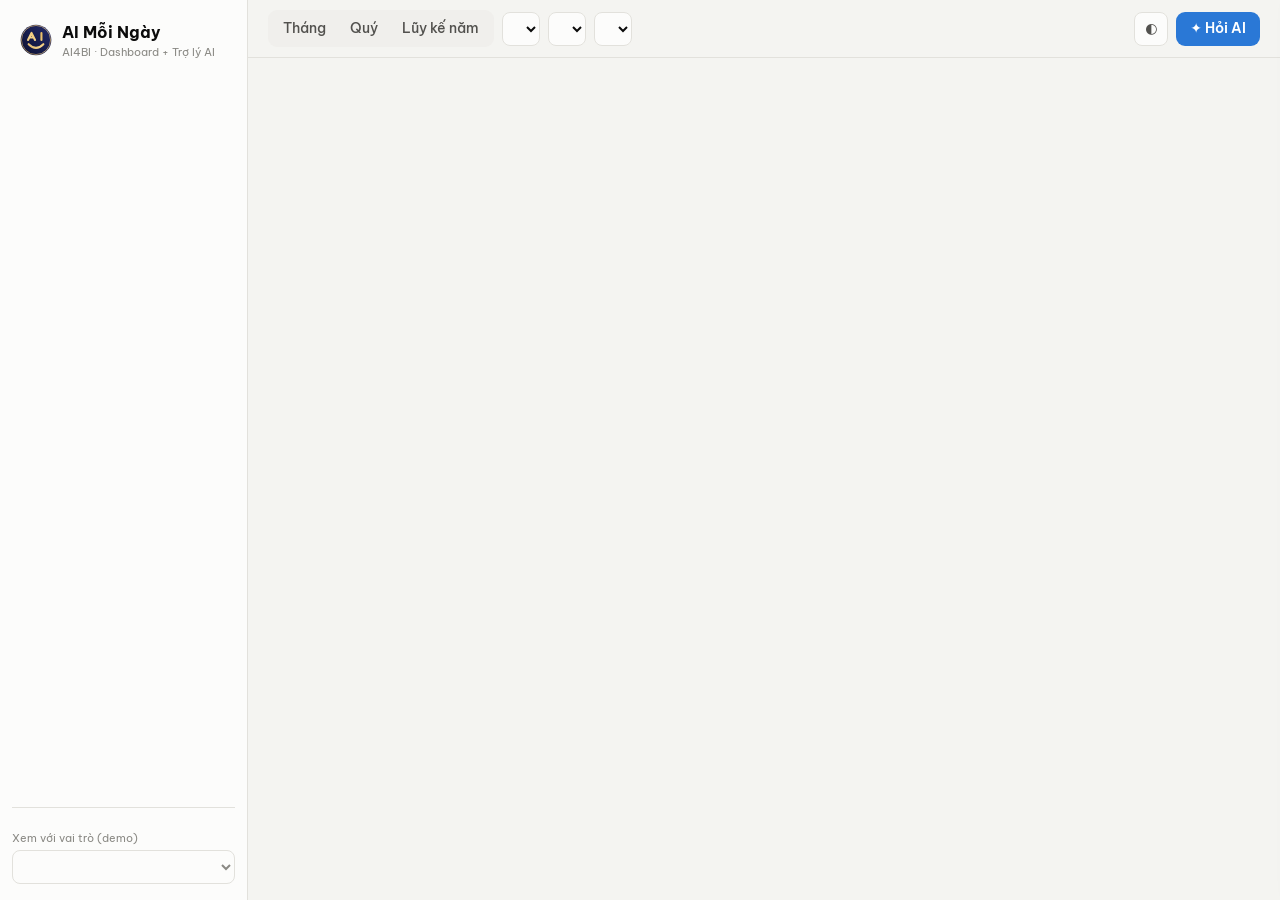
==== static/index.html @ ea62d42e "fix: publish.py in loi tieng Viet dung ma UTF-8" ====
<!doctype html>
<html lang="vi">
<head>
  <meta charset="utf-8">
  <meta name="viewport" content="width=device-width, initial-scale=1">
  <title>AI4BI – AI Mỗi Ngày</title>
  <link rel="icon" href="/static/favicon.svg" type="image/svg+xml">
  <link rel="apple-touch-icon" href="/static/apple-touch-icon.png">
  <link rel="preconnect" href="https://fonts.googleapis.com">
  <link href="https://fonts.googleapis.com/css2?family=Be+Vietnam+Pro:wght@400;500;600;700&display=swap" rel="stylesheet">
  <link rel="stylesheet" href="/static/css/app.css">
  <script src="/static/vendor/chart.umd.min.js"></script>
</head>
<body>
<div class="app" id="app">
  <aside class="sidebar" id="sidebar">
    <div class="brand">
      <img src="/static/favicon.svg" alt="" width="32" height="32">
      <div><div class="brand-name" id="brandName">AI Mỗi Ngày</div><div class="brand-sub">AI4BI · Dashboard + Trợ lý AI <span class="edition-tag" id="editionTag" hidden>LITE</span></div></div>
    </div>
    <nav id="menu"></nav>
    <div class="upgrade" id="upgrade" hidden>
      <b>Mở khoá AI4BI Pro</b>
      <span>P&amp;L, Bảng cân đối, Dòng tiền, Tồn kho, đăng nhập &amp; phân quyền, kết nối Postgres/SQL Server.</span>
      <a class="btn-ai" id="upgradePro" target="_blank" rel="noopener">Xem bản Pro</a>
      <a class="link-btn" id="upgradeDemo" target="_blank" rel="noopener">Đặt lịch demo 1-1</a>
    </div>
    <div class="side-foot">
      <div class="who" id="who"></div>
      <label class="field" id="userSelWrap">
        <span>Xem với vai trò (demo)</span>
        <select id="userSel"></select>
      </label>
      <div class="acct" id="acct" hidden>
        <a class="link-btn" href="/admin/users" id="adminLink" hidden>Quản trị người dùng</a>
        <button class="link-btn" type="button" id="pwBtn">Đổi mật khẩu</button>
        <button class="link-btn" type="button" id="logoutBtn">Đăng xuất</button>
        <button class="link-btn" type="button" id="logoutAllBtn">Đăng xuất mọi thiết bị</button>
      </div>
    </div>
  </aside>
  <div class="scrim" id="scrim"></div>

  <main class="main">
    <header class="topbar">
      <button class="icon-btn only-mobile" id="menuBtn" aria-label="Mở menu">☰</button>
      <div class="seg" id="modeSeg" role="tablist" aria-label="Chế độ kỳ">
        <button data-mode="month">Tháng</button><button data-mode="quarter">Quý</button><button data-mode="ytd">Lũy kế năm</button>
      </div>
      <select id="yearSel" aria-label="Năm"></select>
      <select id="monthSel" aria-label="Tháng"></select>
      <select id="orgSel" aria-label="Đơn vị"></select>
      <div class="spacer"></div>
      <button class="icon-btn" id="themeBtn" aria-label="Đổi giao diện sáng/tối" title="Sáng / tối">◐</button>
      <button class="btn-ai" id="chatToggle">✦ Hỏi AI</button>
    </header>

    <section class="content" id="content"></section>
  </main>

  <aside class="chat-drawer" id="chatDrawer" aria-label="Trợ lý AI">
    <div class="chat-head">
      <div><b>✦ Trợ lý AI</b><div class="muted small" id="chatCtx"></div></div>
      <div>
        <a class="icon-btn" href="#/chat" title="Mở toàn màn hình">⤢</a>
        <button class="icon-btn" id="chatClose" aria-label="Đóng">✕</button>
      </div>
    </div>
    <div class="chat-body" id="chatBodyDrawer"></div>
    <form class="chat-input" id="chatFormDrawer">
      <textarea rows="1" placeholder="Hỏi về doanh thu, lợi nhuận, dòng tiền, tồn kho…" maxlength="500"></textarea>
      <button type="submit" aria-label="Gửi">➤</button>
    </form>
  </aside>
</div>
<dialog class="dlg" id="pwDialog">
  <form method="dialog" id="pwForm" novalidate>
    <h2>Đổi mật khẩu</h2>
    <label class="field"><span>Mật khẩu hiện tại</span><input type="password" name="current_password" autocomplete="current-password" required></label>
    <label class="field"><span>Mật khẩu mới (ít nhất 10 ký tự)</span><input type="password" name="new_password" autocomplete="new-password" required></label>
    <label class="field"><span>Nhập lại mật khẩu mới</span><input type="password" name="confirm" autocomplete="new-password" required></label>
    <p class="muted small">Sau khi đổi, các thiết bị khác sẽ phải đăng nhập lại.</p>
    <p class="login-msg" id="pwMsg" role="alert"></p>
    <div class="dlg-actions"><button class="link-btn" value="cancel" formnovalidate>Huỷ</button><button class="btn-ai" value="ok">Lưu</button></div>
  </form>
</dialog>
<script type="module" src="/static/js/app.js"></script>
</body>
</html>
---- static/css/app.css ----
/* AI4BI – AI Mỗi Ngày. Mọi màu là token; sáng/tối đổi ở một chỗ. */
:root {
  color-scheme: light;
  --bg: #f4f4f1; --surface: #fcfcfb; --surface-2: #f0efec; --border: #e2e1dc;
  --text: #0b0b0b; --text-2: #52514e; --muted: #8a8984;
  --s1: #2a78d6; --s2: #eb6834; --s3: #1baf7a; --s4: #eda100; --s5: #e87ba4; --s6: #008300; --s7: #6250d6; --s8: #e34948;
  --good: #0ca30c; --good-text: #006300; --warn: #fab219; --warn-text: #8a5a00; --bad: #d03b3b; --bad-text: #b02a2a;
  --pos: #2a78d6; --neg: #e34948; --neutral: #52514e; --grid: #e9e8e4;
  --accent: #2a78d6; --accent-soft: #e6f0fc;
  --shadow: 0 1px 2px rgb(0 0 0 / .05), 0 2px 8px rgb(0 0 0 / .04);
  --radius: 12px;
}
@media (prefers-color-scheme: dark) {
  :root:not([data-theme="light"]) {
    color-scheme: dark;
    --bg: #121211; --surface: #1a1a19; --surface-2: #242422; --border: #31312e;
    --text: #f0efec; --text-2: #c3c2b7; --muted: #8f8e86;
    --s1: #3987e5; --s2: #d95926; --s3: #199e70; --s4: #c98500; --s5: #d55181; --s6: #0ca30c; --s7: #9085e9; --s8: #e66767;
    --good-text: #3fcf3f; --warn-text: #fab219; --bad-text: #ef7a7a;
    --pos: #3987e5; --neg: #e66767; --neutral: #c3c2b7; --grid: #2a2a28;
    --accent: #3987e5; --accent-soft: #1d2c40;
    --shadow: none;
  }
}
:root[data-theme="dark"] {
  color-scheme: dark;
  --bg: #121211; --surface: #1a1a19; --surface-2: #242422; --border: #31312e;
  --text: #f0efec; --text-2: #c3c2b7; --muted: #8f8e86;
  --s1: #3987e5; --s2: #d95926; --s3: #199e70; --s4: #c98500; --s5: #d55181; --s6: #0ca30c; --s7: #9085e9; --s8: #e66767;
  --good-text: #3fcf3f; --warn-text: #fab219; --bad-text: #ef7a7a;
  --pos: #3987e5; --neg: #e66767; --neutral: #c3c2b7; --grid: #2a2a28;
  --accent: #3987e5; --accent-soft: #1d2c40;
  --shadow: none;
}

* { box-sizing: border-box; }
html, body { margin: 0; height: 100%; }
body { background: var(--bg); color: var(--text); font: 14px/1.5 "Be Vietnam Pro", system-ui, -apple-system, "Segoe UI", sans-serif; }
button, select, textarea, input { font: inherit; color: inherit; }
a { color: var(--accent); }
.muted { color: var(--muted); } .small { font-size: 12px; }

.app { display: grid; grid-template-columns: 248px 1fr; min-height: 100vh; }
.sidebar { background: var(--surface); border-right: 1px solid var(--border); display: flex; flex-direction: column;
  position: sticky; top: 0; height: 100vh; padding: 16px 12px; gap: 16px; z-index: 30; }
.brand { display: flex; gap: 10px; align-items: center; padding: 4px 8px; }
.brand-name { font-weight: 700; font-size: 16px; }
.brand-sub { font-size: 11px; color: var(--muted); }
nav { flex: 1; overflow: auto; }
.nav-group { font-size: 11px; text-transform: uppercase; letter-spacing: .06em; color: var(--muted); margin: 14px 10px 6px; }
.nav-item { display: flex; align-items: center; gap: 10px; padding: 8px 10px; border-radius: 8px; color: var(--text-2);
  text-decoration: none; font-weight: 500; }
.nav-item:hover { background: var(--surface-2); }
.nav-item.active { background: var(--accent-soft); color: var(--accent); }
.nav-ico { width: 18px; text-align: center; }
.nav-item.locked { color: var(--muted); }
.pro-tag { margin-left: auto; font-size: 10px; font-weight: 700; letter-spacing: .04em; color: var(--warn-text);
  background: color-mix(in srgb, var(--warn) 16%, transparent); border-radius: 6px; padding: 1px 6px; white-space: nowrap; }
.edition-tag { font-size: 10px; font-weight: 700; color: var(--accent); background: var(--accent-soft); border-radius: 5px; padding: 0 5px; }
.upgrade { display: grid; gap: 8px; margin: 12px 0; padding: 12px; border: 1px solid var(--border); border-radius: var(--radius);
  background: var(--accent-soft); font-size: 12px; color: var(--text-2); }
.upgrade b { color: var(--text); font-size: 13px; }
.upgrade .btn-ai { display: grid; place-items: center; text-decoration: none; }
.upgrade .link-btn { text-align: center; }
.side-foot { border-top: 1px solid var(--border); padding-top: 12px; display: grid; gap: 10px; }
.who { font-size: 12px; color: var(--text-2); padding: 0 4px; }
.who b { color: var(--text); display: block; font-size: 13px; }
.field { display: grid; gap: 4px; font-size: 11px; color: var(--muted); }
select { background: var(--surface); border: 1px solid var(--border); border-radius: 8px; padding: 6px 8px; min-height: 34px; }

.main { min-width: 0; display: flex; flex-direction: column; }
.topbar { position: sticky; top: 0; z-index: 20; display: flex; flex-wrap: wrap; gap: 8px; align-items: center;
  padding: 10px 20px; background: color-mix(in srgb, var(--bg) 88%, transparent); backdrop-filter: blur(8px);
  border-bottom: 1px solid var(--border); }
.spacer { flex: 1; }
.seg { display: inline-flex; background: var(--surface-2); border-radius: 9px; padding: 3px; }
.seg button { border: 0; background: none; padding: 5px 12px; border-radius: 7px; cursor: pointer; color: var(--text-2); font-weight: 500; }
.seg button.on { background: var(--surface); color: var(--text); box-shadow: var(--shadow); }
.icon-btn { border: 1px solid var(--border); background: var(--surface); border-radius: 8px; min-width: 34px; height: 34px;
  cursor: pointer; display: inline-grid; place-items: center; text-decoration: none; color: var(--text-2); }
.btn-ai { border: 0; background: var(--accent); color: #fff; border-radius: 9px; padding: 0 14px; height: 34px; font-weight: 600; cursor: pointer; }
.only-mobile { display: none; }
.scrim { display: none; }

.content { padding: 20px; display: grid; gap: 16px; max-width: 1480px; width: 100%; }
.page-head { display: flex; flex-wrap: wrap; align-items: baseline; gap: 6px 14px; }
.page-head h1 { font-size: 22px; margin: 0; }
.chip { display: inline-flex; align-items: center; gap: 6px; background: var(--surface-2); color: var(--text-2);
  border-radius: 999px; padding: 2px 10px; font-size: 12px; }

.kpis { display: grid; grid-template-columns: repeat(auto-fill, minmax(200px, 1fr)); gap: 12px; }
.kpi { background: var(--surface); border: 1px solid var(--border); border-radius: var(--radius); padding: 14px 16px;
  box-shadow: var(--shadow); display: grid; gap: 4px; position: relative; cursor: pointer; transition: border-color .15s; }
.kpi:hover { border-color: var(--accent); }
.kpi-label { font-size: 12px; color: var(--text-2); font-weight: 500; padding-right: 18px; }
.kpi-value { font-size: 24px; font-weight: 700; letter-spacing: -.01em; white-space: nowrap; overflow: hidden; text-overflow: ellipsis; }
.kpi-sub { font-size: 12px; color: var(--text-2); }
.kpi-cmp { display: flex; flex-wrap: wrap; gap: 4px 10px; font-size: 12px; color: var(--muted); }
.kpi-dot { position: absolute; top: 14px; right: 14px; width: 9px; height: 9px; border-radius: 50%; }
.tone-good { color: var(--good-text); } .tone-bad { color: var(--bad-text); } .tone-warn { color: var(--warn-text); }
.dot-good { background: var(--good); } .dot-warn { background: var(--warn); } .dot-bad { background: var(--bad); }

.insights { background: var(--surface); border: 1px solid var(--border); border-radius: var(--radius); padding: 14px 16px; box-shadow: var(--shadow); }
.insights h3 { margin: 0 0 8px; font-size: 14px; }
.insights ul { margin: 0; padding: 0; list-style: none; display: grid; gap: 6px; }
.insights li { display: flex; gap: 8px; align-items: flex-start; }
.lvl { flex: none; font-size: 11px; font-weight: 600; border-radius: 6px; padding: 1px 7px; margin-top: 1px; }
.lvl-good { background: color-mix(in srgb, var(--good) 16%, transparent); color: var(--good-text); }
.lvl-warn { background: color-mix(in srgb, var(--warn) 22%, transparent); color: var(--warn-text); }
.lvl-bad { background: color-mix(in srgb, var(--bad) 16%, transparent); color: var(--bad-text); }
.lvl-info { background: var(--surface-2); color: var(--text-2); }

.grid { display: grid; grid-template-columns: repeat(2, minmax(0, 1fr)); gap: 16px; }
.card { background: var(--surface); border: 1px solid var(--border); border-radius: var(--radius); box-shadow: var(--shadow);
  padding: 14px 16px; min-width: 0; display: flex; flex-direction: column; gap: 8px; }
.card.full { grid-column: 1 / -1; }
.card-head { display: flex; align-items: center; gap: 8px; }
.card-head h3 { margin: 0; font-size: 14px; flex: 1; }
.card-tools { display: flex; gap: 4px; }
.tool { border: 1px solid var(--border); background: none; border-radius: 7px; font-size: 12px; padding: 2px 8px; cursor: pointer; color: var(--text-2); }
.tool:hover { color: var(--accent); border-color: var(--accent); }
.chart-box { position: relative; height: 280px; }
.card.full .chart-box { height: 320px; }
.note { font-size: 12px; color: var(--muted); }
.legend { display: flex; flex-wrap: wrap; gap: 4px 14px; font-size: 12px; color: var(--text-2); }
.legend i { display: inline-block; width: 10px; height: 10px; border-radius: 3px; margin-right: 6px; vertical-align: -1px; }

.tbl-wrap { overflow: auto; max-height: 420px; border-radius: 8px; }
table { border-collapse: collapse; width: 100%; font-size: 13px; }
th { position: sticky; top: 0; background: var(--surface-2); text-align: left; font-weight: 600; color: var(--text-2);
  padding: 7px 10px; white-space: nowrap; font-size: 12px; }
td { padding: 6px 10px; border-bottom: 1px solid var(--border); white-space: nowrap; }
td.num, th.num { text-align: right; font-variant-numeric: tabular-nums; }
td.neg { color: var(--bad-text); }
tr.bold td { font-weight: 700; background: color-mix(in srgb, var(--surface-2) 55%, transparent); }
.badge { font-size: 11px; font-weight: 600; border-radius: 6px; padding: 1px 8px; }

.foot { font-size: 12px; color: var(--muted); padding: 4px 0 24px; }
.skeleton { height: 120px; border-radius: var(--radius); background: linear-gradient(90deg, var(--surface-2), var(--surface), var(--surface-2));
  background-size: 200% 100%; animation: sh 1.2s infinite; }
@keyframes sh { to { background-position: -200% 0; } }
.error { background: var(--surface); border: 1px solid var(--bad); color: var(--bad-text); border-radius: var(--radius); padding: 16px; }

/* ---------- Chat */
.chat-drawer { position: fixed; top: 0; right: 0; bottom: 0; width: min(560px, 100vw); background: var(--surface);
  border-left: 1px solid var(--border); box-shadow: -8px 0 24px rgb(0 0 0 / .12); transform: translateX(105%);
  transition: transform .2s ease; z-index: 40; display: flex; flex-direction: column; }
.chat-drawer.open { transform: none; }
.chat-head { display: flex; justify-content: space-between; align-items: center; padding: 12px 14px; border-bottom: 1px solid var(--border); gap: 8px; }
.chat-head > div:last-child { display: flex; gap: 6px; }
.chat-body { flex: 1; overflow: auto; padding: 14px; display: flex; flex-direction: column; gap: 14px; }
.chat-input { display: flex; gap: 8px; padding: 10px; border-top: 1px solid var(--border); }
.chat-input textarea { flex: 1; resize: none; border: 1px solid var(--border); border-radius: 10px; padding: 9px 12px;
  background: var(--bg); max-height: 120px; }
.chat-input button { border: 0; background: var(--accent); color: #fff; border-radius: 10px; width: 44px; cursor: pointer; font-size: 16px; }
.msg-user { align-self: flex-end; background: var(--accent); color: #fff; padding: 8px 12px; border-radius: 14px 14px 4px 14px; max-width: 85%; }
.msg-bot { display: grid; gap: 10px; }
.msg-bot .md { background: var(--surface-2); border-radius: 4px 14px 14px 14px; padding: 10px 14px; }
.md p { margin: 0 0 6px; } .md ul { margin: 4px 0; padding-left: 18px; } .md code { font-size: 12px; background: var(--surface); padding: 0 4px; border-radius: 4px; }
.msg-bot .kpis { grid-template-columns: repeat(auto-fill, minmax(170px, 1fr)); }
.msg-bot .kpi-value { font-size: 20px; }
.msg-bot .card .chart-box { height: 240px; }
.msg-meta { font-size: 11px; color: var(--muted); display: flex; flex-wrap: wrap; gap: 8px; align-items: center; }
.msg-meta details { width: 100%; }
.msg-meta pre { white-space: pre-wrap; font-size: 11px; background: var(--surface-2); padding: 8px; border-radius: 8px; max-height: 200px; overflow: auto; }
.chips { display: flex; flex-wrap: wrap; gap: 6px; }
.chips button { border: 1px solid var(--border); background: var(--surface); border-radius: 999px; padding: 4px 11px; cursor: pointer; font-size: 12px; color: var(--text-2); text-align: left; }
.chips button:hover { border-color: var(--accent); color: var(--accent); }
.typing { color: var(--muted); font-size: 13px; }
.typing::after { content: "…"; animation: blink 1s infinite; }
@keyframes blink { 50% { opacity: .2; } }
.chat-page { display: grid; grid-template-rows: 1fr auto; height: calc(100vh - 110px); background: var(--surface);
  border: 1px solid var(--border); border-radius: var(--radius); overflow: hidden; }
.chat-page .chat-body { padding: 20px max(20px, calc((100% - 900px) / 2)); }
.chat-page .chat-input { padding: 12px max(12px, calc((100% - 900px) / 2)); }
.hello h2 { margin: 0 0 4px; }

@media (max-width: 1100px) { .grid { grid-template-columns: 1fr; } }
@media (max-width: 860px) {
  .app { grid-template-columns: 1fr; }
  .sidebar { position: fixed; left: 0; width: 264px; transform: translateX(-105%); transition: transform .2s; }
  .sidebar.open { transform: none; box-shadow: 8px 0 24px rgb(0 0 0 / .2); }
  .scrim.open { display: block; position: fixed; inset: 0; background: rgb(0 0 0 / .3); z-index: 25; }
  .only-mobile { display: inline-grid; }
  .topbar { padding: 8px 12px; }
  .content { padding: 12px 16px; }
  .kpis { grid-template-columns: repeat(2, minmax(0, 1fr)); }
  .kpi-value { font-size: 19px; }
  .chart-box, .card.full .chart-box { height: 240px; }
  #orgSel { max-width: 150px; }
}

/* Đăng nhập */
[hidden] { display: none !important; }
.login { min-height: 100vh; display: grid; place-items: center; padding: 16px; }
.login-card { width: 100%; max-width: 380px; background: var(--surface); border: 1px solid var(--border); border-radius: var(--radius);
  box-shadow: var(--shadow); padding: 28px 24px; display: grid; gap: 16px; }
.login-card h1 { margin: 0; font-size: 20px; }
.login-card form { display: grid; gap: 12px; }
.login-card input[type=checkbox] { height: auto; }
.login-card input:not([type=checkbox]), .dlg input:not([type=checkbox]), .dlg select, .admin-bar input { height: 40px; border: 1px solid var(--border); border-radius: 9px; padding: 0 12px; background: var(--surface-2); font-size: 15px; color: var(--text); }
.login-card input:focus, .dlg input:focus, .dlg select:focus, .admin-bar input:focus { outline: 2px solid var(--accent); outline-offset: 1px; }
.login-card .btn-ai { height: 40px; }
.login-card .btn-ai:disabled { opacity: .6; cursor: wait; }
.login-msg { margin: 0; min-height: 1em; font-size: 13px; color: var(--bad-text); }
.link-btn { border: 0; background: none; padding: 4px; color: var(--accent); cursor: pointer; font-size: 12px; text-align: left; }
.check { display: flex; gap: 8px; align-items: center; font-size: 13px; color: var(--text-2); cursor: pointer; }
.modules { border-top: 1px solid var(--border); padding-top: 12px; display: grid; gap: 8px; }
.modules > div { display: flex; flex-wrap: wrap; gap: 6px; }
.acct { display: grid; justify-items: start; gap: 0; }
.dlg { border: 1px solid var(--border); border-radius: var(--radius); background: var(--surface); color: var(--text); padding: 22px;
  width: min(420px, calc(100vw - 32px)); box-shadow: 0 10px 40px rgb(0 0 0 / .25); }
.dlg-wide { width: min(820px, calc(100vw - 32px)); }
.dlg::backdrop { background: rgb(0 0 0 / .45); }
.dlg form { display: grid; gap: 12px; }
.dlg h2 { margin: 0; font-size: 17px; }
.dlg-actions { display: flex; justify-content: flex-end; gap: 10px; align-items: center; }
.temp-pw code { font-size: 18px; letter-spacing: .04em; background: var(--surface-2); padding: 6px 10px; border-radius: 8px; user-select: all; }
/* Quản trị */
.admin { max-width: 1180px; margin: 0 auto; padding: 16px; display: grid; gap: 16px; }
.admin-head { display: flex; align-items: center; gap: 14px; flex-wrap: wrap; }
.admin-head h1 { margin: 0; font-size: 20px; }
.admin-head .brand { text-decoration: none; color: var(--text); padding: 0; }
.admin-tabs { justify-self: start; }
.admin-bar { display: flex; gap: 10px; flex-wrap: wrap; }
.admin-bar input { flex: 1; min-width: 200px; }
.table-wrap { overflow-x: auto; background: var(--surface); border: 1px solid var(--border); border-radius: var(--radius); }
.tbl th, .tbl td { padding: 10px 12px; border-bottom: 1px solid var(--border); text-align: left; vertical-align: top; }
.tbl th { font-size: 12px; color: var(--muted); font-weight: 600; white-space: nowrap; }
.tbl tbody tr:last-child td { border-bottom: 0; }
.tbl .num { text-align: right; }
.row-actions { white-space: nowrap; }
.tag { display: inline-block; font-size: 11px; padding: 1px 8px; border-radius: 999px; background: var(--surface-2); color: var(--text-2); }
.tag.good { color: var(--good-text); } .tag.warn { color: var(--warn-text); } .tag.bad { color: var(--bad-text); }
@media (max-width: 640px) {
  .tbl thead { display: none; }
  .tbl tr { display: grid; padding: 8px 0; border-bottom: 1px solid var(--border); }
  .tbl td { border: 0; padding: 4px 12px; }
  .tbl .num { text-align: left; }
  .row-actions { white-space: normal; }
  .tbl td[data-label]::before { content: attr(data-label) ": "; color: var(--muted); font-size: 12px; }
}
.tbl td { white-space: normal; }
.login-msg:empty { display: none; }
.dlg form > *, .dlg .field { min-width: 0; }
.dlg input:not([type=checkbox]), .dlg select { width: 100%; min-width: 0; padding: 0 10px; border: 1px solid var(--border); border-radius: 9px; background: var(--surface-2); color: var(--text); }
.dlg { overflow-x: hidden; }
.acct a.link-btn, .upgrade a.link-btn { text-decoration: none; }

/* Khoá LLM (trang quản trị) */
.llm-status { margin: 4px 0 12px; padding: 10px 14px; border-radius: 10px; background: var(--surface-2); font-size: 14px; }
.llm-status.bad { color: var(--bad-text); } .llm-status.good { color: var(--good-text); }
.llm-order { display: inline-flex; gap: 2px; }
.llm-order button { min-width: 26px; }
.llm-test { display: block; max-width: 340px; overflow-wrap: anywhere; }
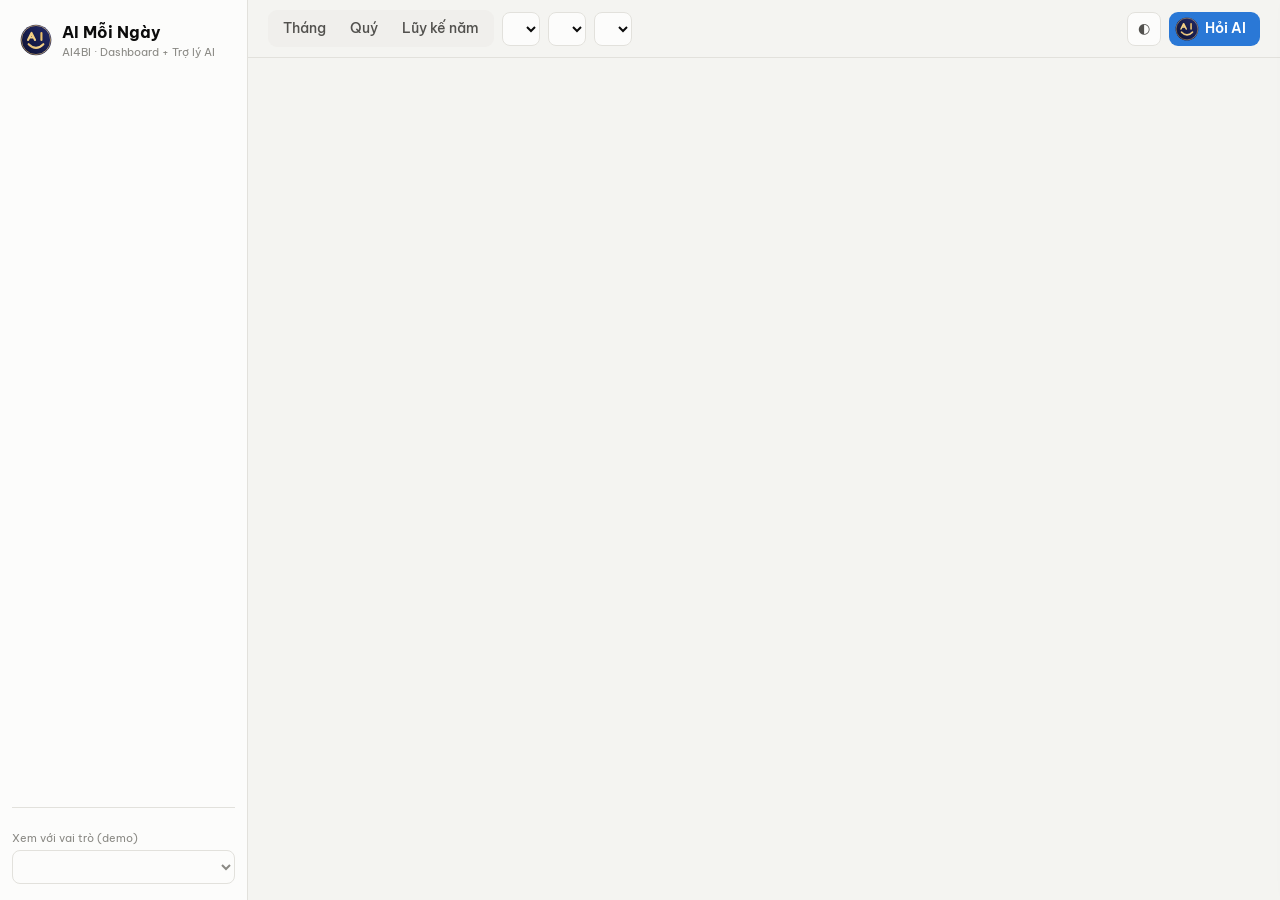
==== commit 9c6a784e: "Nút Hỏi AI: dùng icon AI Mỗi Ngày, hình tròn hiện đủ trên thanh dưới điện thoại" ====
--- a/static/index.html
+++ b/static/index.html
@@ -20,10 +20,10 @@
     </div>
     <nav id="menu"></nav>
     <div class="upgrade" id="upgrade" hidden>
-      <b>Mở khoá AI4BI Pro</b>
-      <span>P&amp;L, Bảng cân đối, Dòng tiền, Tồn kho, đăng nhập &amp; phân quyền, kết nối Postgres/SQL Server.</span>
-      <a class="btn-ai" id="upgradePro" target="_blank" rel="noopener">Xem bản Pro</a>
-      <a class="link-btn" id="upgradeDemo" target="_blank" rel="noopener">Đặt lịch demo 1-1</a>
+      <b id="upgradeTitle">Mở khoá AI4BI Pro</b>
+      <span id="upgradeText">P&amp;L, Bảng cân đối, Dòng tiền, Tồn kho, đăng nhập &amp; phân quyền, kết nối Postgres/SQL Server.</span>
+      <a class="btn-ai" id="upgradeDemo" target="_blank" rel="noopener">Xem demo bản Pro</a>
+      <div class="contact" id="upgradeContact"></div>
     </div>
     <div class="side-foot">
       <div class="who" id="who"></div>
@@ -33,6 +33,7 @@
       </label>
       <div class="acct" id="acct" hidden>
         <a class="link-btn" href="/admin/users" id="adminLink" hidden>Quản trị người dùng</a>
+        <a class="link-btn" href="/team/chat-log" id="teamLink" hidden>Nhật ký chat nhóm</a>
         <button class="link-btn" type="button" id="pwBtn">Đổi mật khẩu</button>
         <button class="link-btn" type="button" id="logoutBtn">Đăng xuất</button>
         <button class="link-btn" type="button" id="logoutAllBtn">Đăng xuất mọi thiết bị</button>
@@ -51,17 +52,20 @@
       <select id="monthSel" aria-label="Tháng"></select>
       <select id="orgSel" aria-label="Đơn vị"></select>
       <div class="spacer"></div>
+      <button class="icon-btn bell" id="annBtn" aria-label="Thông báo" title="Thông báo" hidden>🔔<span class="count" id="annCount" hidden></span></button>
       <button class="icon-btn" id="themeBtn" aria-label="Đổi giao diện sáng/tối" title="Sáng / tối">◐</button>
-      <button class="btn-ai" id="chatToggle">✦ Hỏi AI</button>
+      <button class="btn-ai" id="chatToggle"><img class="ai-ico" src="/static/favicon.svg" alt="">Hỏi AI</button>
     </header>
 
     <section class="content" id="content"></section>
   </main>
+  <nav class="phone-nav" id="phoneNav" aria-label="Điều hướng chính"></nav>
 
   <aside class="chat-drawer" id="chatDrawer" aria-label="Trợ lý AI">
     <div class="chat-head">
       <div><b>✦ Trợ lý AI</b><div class="muted small" id="chatCtx"></div></div>
       <div>
+        <span class="chat-tools" id="chatToolsDrawer"></span>
         <a class="icon-btn" href="#/chat" title="Mở toàn màn hình">⤢</a>
         <button class="icon-btn" id="chatClose" aria-label="Đóng">✕</button>
       </div>
@@ -84,6 +88,22 @@
     <div class="dlg-actions"><button class="link-btn" value="cancel" formnovalidate>Huỷ</button><button class="btn-ai" value="ok">Lưu</button></div>
   </form>
 </dialog>
+<dialog class="dlg dlg-wide" id="proDlg" aria-labelledby="proTitle">
+  <form method="dialog">
+    <h2 id="proTitle">AI4BI Pro</h2>
+    <p class="muted small" id="proText"></p>
+    <img class="pro-shot" id="proShot" alt="" loading="lazy">
+    <div class="contact" id="proContact"></div>
+    <div class="dlg-actions"><button class="link-btn" value="cancel">Đóng</button><a class="btn-ai" id="proDemo" target="_blank" rel="noopener">Xem demo trực tiếp</a></div>
+  </form>
+</dialog>
+<dialog class="dlg dlg-wide" id="annDlg" aria-labelledby="annTitle">
+  <form method="dialog">
+    <h2 id="annTitle">Thông báo</h2>
+    <div class="ann-list" id="annList"></div>
+    <div class="dlg-actions"><button class="btn-ai" value="ok">Đóng</button></div>
+  </form>
+</dialog>
 <script type="module" src="/static/js/app.js"></script>
 </body>
 </html>
--- a/static/css/app.css
+++ b/static/css/app.css
@@ -62,6 +62,17 @@
 .upgrade b { color: var(--text); font-size: 13px; }
 .upgrade .btn-ai { display: grid; place-items: center; text-decoration: none; }
 .upgrade .link-btn { text-align: center; }
+.contact { display: grid; gap: 6px; }  /* [preview-v1] */
+.contact > div { display: flex; flex-wrap: wrap; gap: 6px; }
+.chip-link { display: inline-flex; align-items: center; min-height: 32px; padding: 0 10px; border: 1px solid var(--border); border-radius: 999px;
+  background: var(--surface); color: var(--text); font-size: 12px; font-weight: 600; text-decoration: none; }
+.chip-link:hover { border-color: var(--accent); color: var(--accent); }
+.pro-shot { display: block; width: 100%; max-height: 50vh; object-fit: contain; object-position: top; margin: 12px 0;
+  border: 1px solid var(--border); border-radius: var(--radius); background: var(--surface-2); }
+.dlg-actions a.btn-ai { display: inline-grid; place-items: center; text-decoration: none; }
+.preview-box { margin-top: 16px; padding: 12px; border: 1px dashed var(--accent); border-radius: var(--radius); background: var(--accent-soft);
+  display: grid; gap: 8px; font-size: 13px; }
+.preview-box code { font-size: 13px; user-select: all; }
 .side-foot { border-top: 1px solid var(--border); padding-top: 12px; display: grid; gap: 10px; }
 .who { font-size: 12px; color: var(--text-2); padding: 0 4px; }
 .who b { color: var(--text); display: block; font-size: 13px; }
@@ -79,6 +90,8 @@
 .icon-btn { border: 1px solid var(--border); background: var(--surface); border-radius: 8px; min-width: 34px; height: 34px;
   cursor: pointer; display: inline-grid; place-items: center; text-decoration: none; color: var(--text-2); }
 .btn-ai { border: 0; background: var(--accent); color: #fff; border-radius: 9px; padding: 0 14px; height: 34px; font-weight: 600; cursor: pointer; }
+#chatToggle { display: inline-flex; align-items: center; gap: 6px; padding-left: 6px; }
+.ai-ico { width: 24px; height: 24px; border-radius: 50%; }
 .only-mobile { display: none; }
 .scrim { display: none; }
 
@@ -122,6 +135,7 @@
 .chart-box { position: relative; height: 280px; }
 .card.full .chart-box { height: 320px; }
 .note { font-size: 12px; color: var(--muted); }
+.note.empty-chart { padding: 56px 12px; text-align: center; font-size: 13px; }
 .legend { display: flex; flex-wrap: wrap; gap: 4px 14px; font-size: 12px; color: var(--text-2); }
 .legend i { display: inline-block; width: 10px; height: 10px; border-radius: 3px; margin-right: 6px; vertical-align: -1px; }
 
@@ -189,6 +203,24 @@
   .chart-box, .card.full .chart-box { height: 240px; }
   #orgSel { max-width: 150px; }
 }
+
+/* [phone-nav-v1] điện thoại dọc: thanh điều hướng dưới thay nút ☰ (Blueprint 11.6) */
+.phone-nav { display: none; }
+html.phone-portrait #menuBtn, html.phone-portrait #chatToggle { display: none; }
+html.phone-portrait .phone-nav { display: flex; position: fixed; left: 0; right: 0; bottom: 0; z-index: 22; align-items: flex-end;
+  background: var(--surface); border-top: 1px solid var(--border); padding: 4px 4px calc(4px + env(safe-area-inset-bottom)); }
+html.phone-portrait .content { padding-bottom: calc(84px + env(safe-area-inset-bottom)); }
+html.phone-portrait .chat-page { height: calc(100dvh - 320px - env(safe-area-inset-bottom)); min-height: 360px; }
+.pn-item { flex: 1 1 0; min-width: 0; display: grid; justify-items: center; gap: 2px; padding: 6px 2px; border: 0; background: none;
+  color: var(--muted); font-size: 11px; font-weight: 500; text-decoration: none; cursor: pointer; white-space: nowrap; overflow: hidden; text-overflow: ellipsis; }
+.pn-ico { font-size: 18px; line-height: 24px; }
+.pn-item.active { color: var(--accent); font-weight: 600; }
+.pn-item.locked { opacity: .6; }
+.pn-ai { color: var(--text); font-weight: 600; overflow: visible; }
+html.phone-portrait .phone-nav { overflow: visible; }
+.pn-ai .pn-ico { display: block; width: 54px; height: 54px; margin-top: -26px; border-radius: 50%;
+  background: var(--surface); border: 3px solid var(--surface); box-shadow: 0 4px 12px rgb(0 0 0 / .2); }
+.pn-ai .pn-ico img { display: block; width: 100%; height: 100%; }
 
 /* Đăng nhập */
 [hidden] { display: none !important; }
@@ -239,6 +271,9 @@
   .tbl .num { text-align: left; }
   .row-actions { white-space: normal; }
   .tbl td[data-label]::before { content: attr(data-label) ": "; color: var(--muted); font-size: 12px; }
+  /* [admin-tabs-wrap-v1] 6 tab ~616 px > màn 390 px: xuống dòng, thấy đủ tab, không tràn ngang */
+  .admin-tabs { display: flex; flex-wrap: wrap; gap: 2px; justify-self: stretch; }
+  .admin-tabs button { flex: 1 1 auto; padding: 6px 10px; }
 }
 .tbl td { white-space: normal; }
 .login-msg:empty { display: none; }
@@ -253,3 +288,89 @@
 .llm-order { display: inline-flex; gap: 2px; }
 .llm-order button { min-width: 26px; }
 .llm-test { display: block; max-width: 340px; overflow-wrap: anywhere; }
+
+/* 👍 / 👎 dưới câu trả lời chatbot */
+.fb { display: flex; align-items: center; gap: 6px; margin-top: 6px; }
+.fb button { border: 1px solid var(--border); background: var(--surface); border-radius: 999px; padding: 2px 10px; cursor: pointer; font-size: 14px; }
+.fb button.on { background: var(--surface-2); border-color: var(--accent); }
+/* Tab Chatbot trên trang quản trị */
+.quota-form { display: flex; gap: 12px; flex-wrap: wrap; align-items: end; }
+.quota-form .field { display: grid; gap: 4px; }
+.quota-form input { height: 38px; width: 160px; border: 1px solid var(--border); border-radius: 9px; padding: 0 10px; background: var(--surface-2); color: var(--text); }
+.admin h3 { margin: 8px 0 0; font-size: 15px; }
+.kpi-row { display: flex; gap: 10px; flex-wrap: wrap; }
+.kpi-row .stat { background: var(--surface); border: 1px solid var(--border); border-radius: 10px; padding: 10px 14px; min-width: 130px; }
+.kpi-row .stat b { display: block; font-size: 20px; }
+.log-q { max-width: 420px; }
+.log-detail pre { white-space: pre-wrap; word-break: break-word; font-size: 12px; max-height: 260px; overflow: auto; }
+
+/* Trang Dữ liệu của tôi */
+.data-page { max-width: 980px; }
+.data-page .card { padding: 18px; display: grid; gap: 8px; }
+.data-page h3 { display: flex; align-items: center; gap: 10px; margin: 0; }
+.data-page h4 { margin: 12px 0 4px; font-size: 14px; }
+.step { display: inline-grid; place-items: center; width: 26px; height: 26px; border-radius: 50%; background: var(--accent); color: #fff; font-size: 13px; }
+.drop { display: block; border: 2px dashed var(--border); border-radius: 12px; padding: 28px 16px; text-align: center; cursor: pointer; background: var(--surface-2); }
+.drop.on, .drop:hover { border-color: var(--accent); }
+.data-box { border-radius: 10px; padding: 10px 14px; border: 1px solid var(--border); background: var(--surface-2); }
+.data-box ul { margin: 6px 0 0; padding-left: 20px; }
+.data-box.bad { border-color: var(--bad-text); } .data-box.warn { border-color: var(--warn-text); } .data-box.good { border-color: var(--good-text); }
+.data-now-head { display: flex; gap: 10px; align-items: center; flex-wrap: wrap; }
+.data-hint { display: flex; gap: 12px; align-items: center; flex-wrap: wrap; justify-content: space-between; padding: 10px 14px; margin-bottom: 12px;
+  border: 1px dashed var(--accent); border-radius: var(--radius); background: var(--surface); }
+.data-actions { display: flex; gap: 14px; align-items: center; flex-wrap: wrap; }
+
+/* Quyền riêng từng người: ô chọn màn hình + cây phạm vi (ScopeTreePicker) */
+.dlg-perm { width: min(640px, calc(100vw - 32px)); max-height: calc(100vh - 32px); overflow: auto; }
+.perm { border: 1px solid var(--border); border-radius: 10px; padding: 10px 12px; margin: 0; display: grid; gap: 8px; min-width: 0; }
+.perm legend { font-size: 12px; color: var(--muted); padding: 0 6px; }
+.perm[disabled] { opacity: .5; }
+.perm-grid { display: grid; grid-template-columns: repeat(auto-fill, minmax(170px, 1fr)); gap: 6px 12px; }
+.scope-tree { display: grid; gap: 4px; max-height: 300px; overflow: auto; }
+.scope-tree details { border-top: 1px solid var(--border); padding-top: 4px; }
+.scope-tree summary { display: flex; align-items: center; gap: 6px; cursor: pointer; list-style: none; }
+.scope-tree summary::-webkit-details-marker { display: none; }
+.scope-tree summary::before { content: "▸"; color: var(--muted); width: 12px; transition: transform .15s; }
+.scope-tree details[open] > summary::before { transform: rotate(90deg); }
+.scope-tree .orgs { display: grid; grid-template-columns: repeat(auto-fill, minmax(160px, 1fr)); gap: 4px 12px; padding: 4px 0 6px 30px; }
+.perm-hint { margin: 0; }
+.perm-row { display: flex; gap: 10px; align-items: center; flex-wrap: wrap; }
+.lock-form { display: flex; gap: 10px; align-items: flex-end; flex-wrap: wrap; }
+.lock-form input { width: 90px; height: 34px; border: 1px solid var(--border); border-radius: 8px; padding: 0 8px; background: var(--surface-2); color: var(--text); }
+/* Xuất Excel / CSV / chia sẻ HTML và lịch sử chat (Blueprint 13.3) */
+.xbar { display: flex; flex-wrap: wrap; align-items: center; gap: 6px; }
+.xbar button { border: 1px solid var(--border); background: var(--surface); border-radius: 999px; padding: 3px 11px; cursor: pointer; font-size: 12px; color: var(--text-2); }
+.xbar button:hover { border-color: var(--accent); color: var(--accent); }
+.chat-tools { display: inline-flex; gap: 6px; }
+.chat-tools.push { margin-left: auto; }
+.dlg-hist { width: min(560px, calc(100vw - 32px)); max-height: calc(100vh - 32px); overflow: auto; }
+.hist-head { display: flex; justify-content: space-between; align-items: center; }
+.hist-list { list-style: none; margin: 8px 0; padding: 0; display: grid; gap: 6px; }
+.hist-list li { display: flex; gap: 6px; align-items: center; border: 1px solid var(--border); border-radius: 10px; padding: 4px 6px; }
+.hist-list li.on { border-color: var(--accent); }
+.hist-list li.muted, .hist-list li.error { border: 0; }
+.hist-open { flex: 1; min-width: 0; display: grid; gap: 2px; text-align: left; border: 0; background: none; color: var(--text); cursor: pointer; padding: 4px 6px; }
+.hist-open b { overflow: hidden; text-overflow: ellipsis; white-space: nowrap; font-weight: 500; }
+.link-btn.danger { color: var(--bad, #dc2626); }
+
+/* Đợt 4: cấp chức danh, nhập hàng loạt, thông báo */
+.admin-bar .push { flex: 1; }
+.admin-bar { align-items: center; }
+.levels-form input { height: 34px; border: 1px solid var(--border); border-radius: 8px; padding: 0 10px; background: var(--surface-2);
+  color: var(--text); font-size: 14px; width: 100%; min-width: 0; }
+.levels-form input[type=number] { max-width: 80px; text-align: right; }
+.levels-form .admin-bar { margin-top: 8px; }
+.dlg textarea { border: 1px solid var(--border); border-radius: 9px; padding: 8px 12px; background: var(--surface-2); font: inherit;
+  font-size: 15px; color: var(--text); resize: vertical; }
+.link-btn.danger { color: var(--bad-text); }
+#importResult { margin-top: 12px; max-height: 50vh; overflow: auto; }
+.bell { position: relative; }
+.bell .count { position: absolute; top: -5px; right: -5px; min-width: 17px; height: 17px; border-radius: 9px; padding: 0 4px;
+  background: var(--bad); color: #fff; font-size: 11px; font-weight: 700; line-height: 17px; }
+.ann-list { display: flex; flex-direction: column; gap: 12px; max-height: 60vh; overflow: auto; margin: 8px 0; }
+.ann-item { border: 1px solid var(--border); border-radius: var(--radius); padding: 12px 14px; background: var(--surface-2); }
+.ann-item.important { border-color: var(--warn); }
+.ann-item.new { box-shadow: inset 3px 0 0 var(--accent); }
+.ann-item h3 { margin: 0 0 4px; font-size: 15px; }
+.ann-item p { margin: 6px 0; white-space: pre-wrap; overflow-wrap: anywhere; }
+.ann-item .ann-foot { display: flex; gap: 8px; align-items: center; flex-wrap: wrap; }
